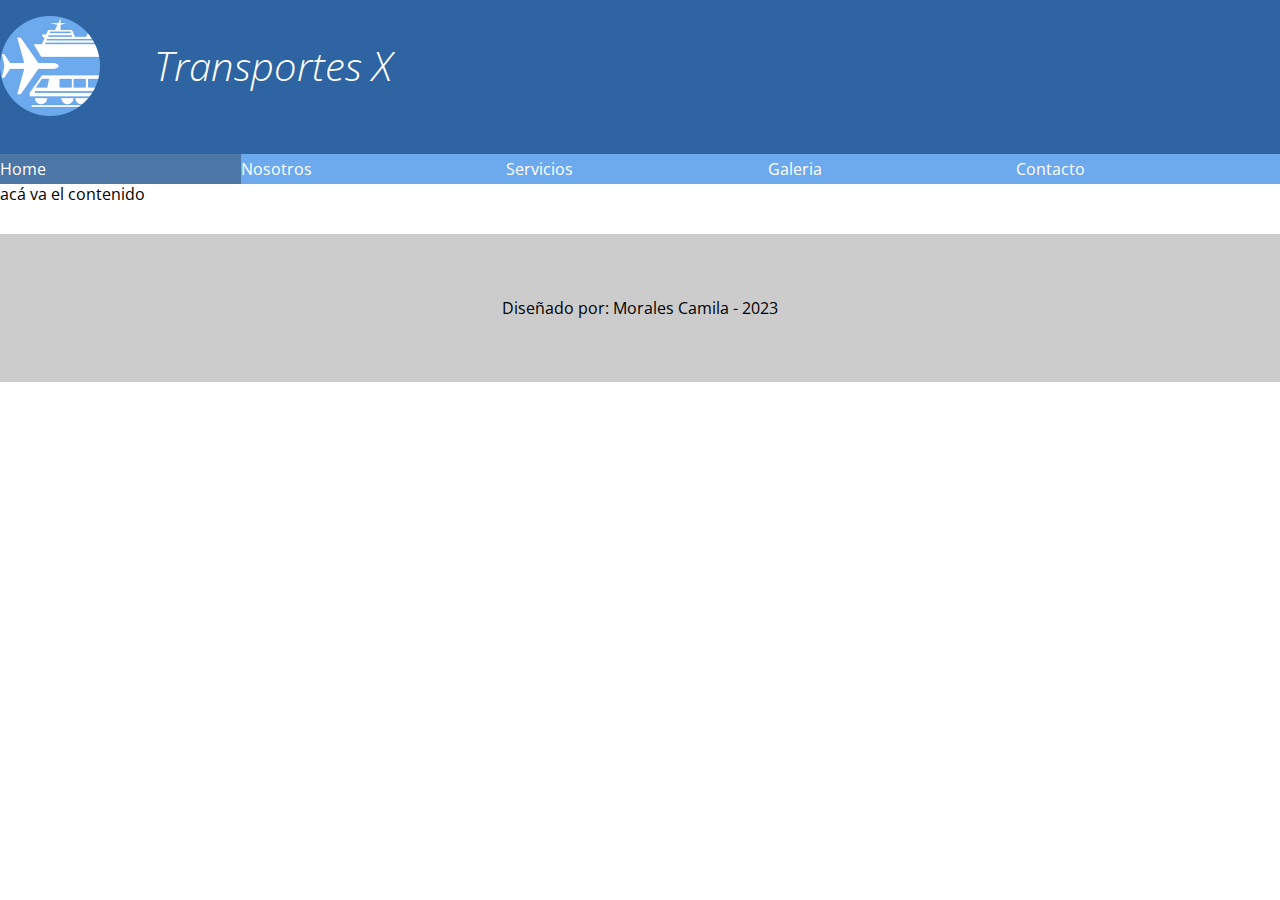
==== index.html @ eefeecac "Base de la práctica - Clase 24/04" ====
<!DOCTYPE html>
<html lang="en">
<head>
    <meta charset="UTF-8">
    <meta http-equiv="X-UA-Compatible" content="IE=edge">
    <meta name="viewport" content="width=device-width, initial-scale=1.0">
    <title>Transportes 2023</title>
    <link href="https://fonts.googleapis.com/css2?family=Open+Sans:wght@300;400;700&display=swap" rel="stylesheet">
    <link rel="stylesheet" href="css/normalize.css">
    <link rel="stylesheet" href="css/transportes.css">
</head>
<body>
    <header>
        <div class="logo">
            <img src="img/logo.png" alt="Transportes 2023" width="100">
            <h1>Transportes X</h1>

        </div>


    </header>
    <nav>
        <ul>
            <li><a class="activo" href="index.html">Home</a></li>
            <li><a href="nosotros.html">Nosotros</a></li>
            <li><a href="servicios.html">Servicios</a></li>
            <li><a href="galeria.html">Galeria</a></li>
            <li><a href="contacto.html">Contacto</a></li>
            <!--<li><a href="#nosotros">Nosotros</a></li>-->
        </ul>

    </nav>
    <main>
        acá va el contenido

    </main>
    <footer>
        <p>Diseñado por: Morales Camila - 2023</p>

    </footer>
    
</body>
</html>
---- css/transportes.css ----
/*
font-family: 'Open Sans', sans-serif;
*/

body{
    font-family: 'Open Sans', sans-serif;
    font-size: 16px;
    line-height: 20px; /*interlineado- separacion entre linea y linea*/
}

header{
    background-color: #2e64a1;
    padding: 16px 0;
}

header h1{
    color: white;
    font-size: 40px;
    font-style: italic;
    font-weight: 100;
    display: inline-block;
    position: relative;
    bottom: 35px;
    left: 50px;
    /*margin-left: 10px*/
}

nav{
    background-color: #6da9ed;
}

nav ul{
    list-style: none;
    margin: 0;
    padding: 0;
    display: flex;
}

nav ul li{
    flex-grow: 1;
}


nav ul li a{
    text-decoration: none;
    color: white;
    padding: 5px 0;
    display: block;
    justify-content: center;
}

nav ul li a:hover{
    background-color: rgba(0, 0, 0, 0.3);
}

nav ul li a.activo{
    background-color: #4c76a5;
}

footer{
    background-color: #ccc;
    padding: 48px;
    text-align: center;
    clear:both;
    margin-top: 30px;

}
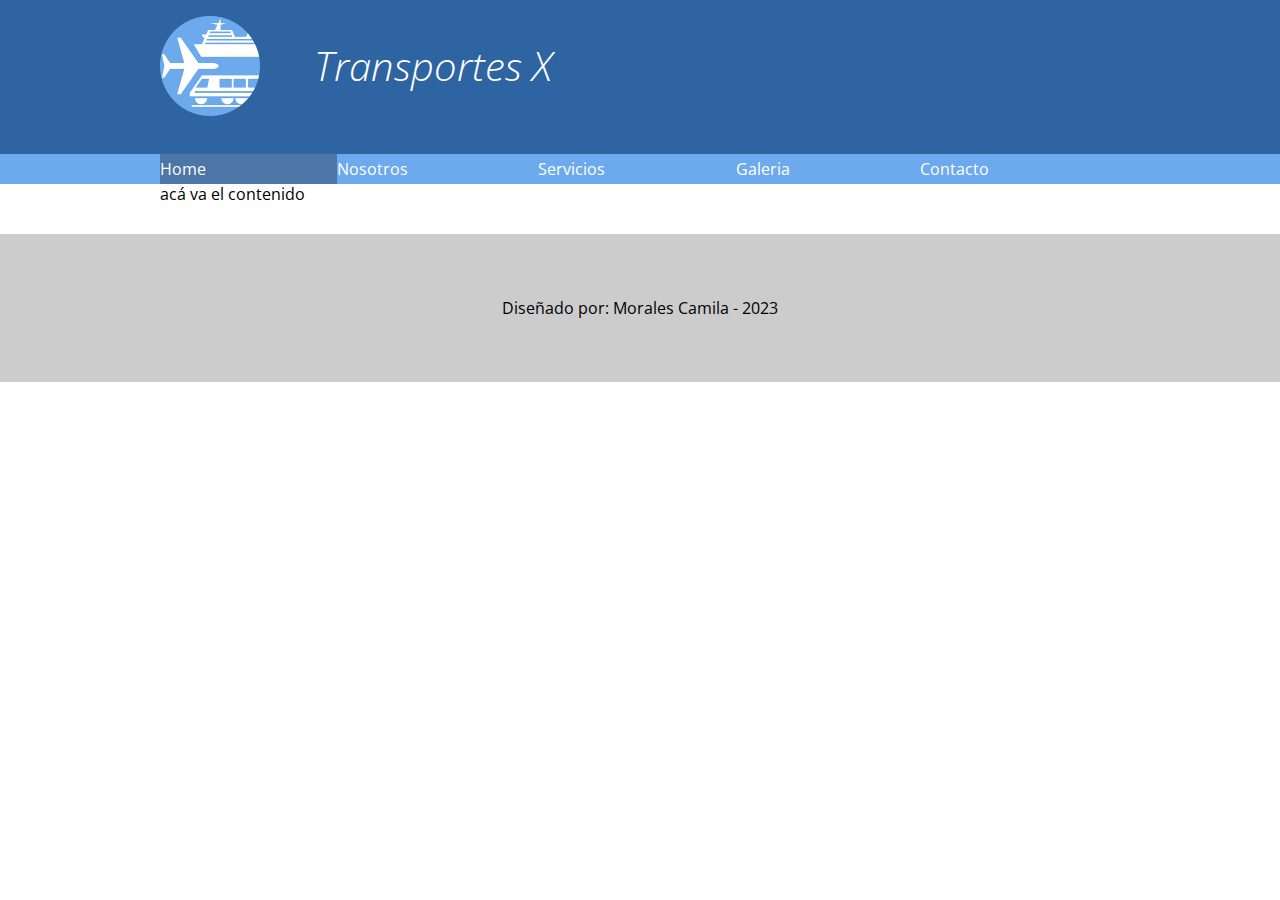
==== commit 0f45edc9: "Finalización de la base 26/04" ====
--- a/index.html
+++ b/index.html
@@ -11,16 +11,18 @@
 </head>
 <body>
     <header>
+    <div class="holder">
         <div class="logo">
             <img src="img/logo.png" alt="Transportes 2023" width="100">
             <h1>Transportes X</h1>
 
         </div>
+    </header>
 
 
     </header>
     <nav>
-        <ul>
+        <ul class="holder">
             <li><a class="activo" href="index.html">Home</a></li>
             <li><a href="nosotros.html">Nosotros</a></li>
             <li><a href="servicios.html">Servicios</a></li>
@@ -30,7 +32,7 @@
         </ul>
 
     </nav>
-    <main>
+    <main class="holder">
         acá va el contenido
 
     </main>
--- a/css/transportes.css
+++ b/css/transportes.css
@@ -63,5 +63,12 @@
     text-align: center;
     clear:both;
     margin-top: 30px;
+}
 
-}+
+.holder{
+    width: 960px;
+    margin: 0 auto;
+   
+
+}
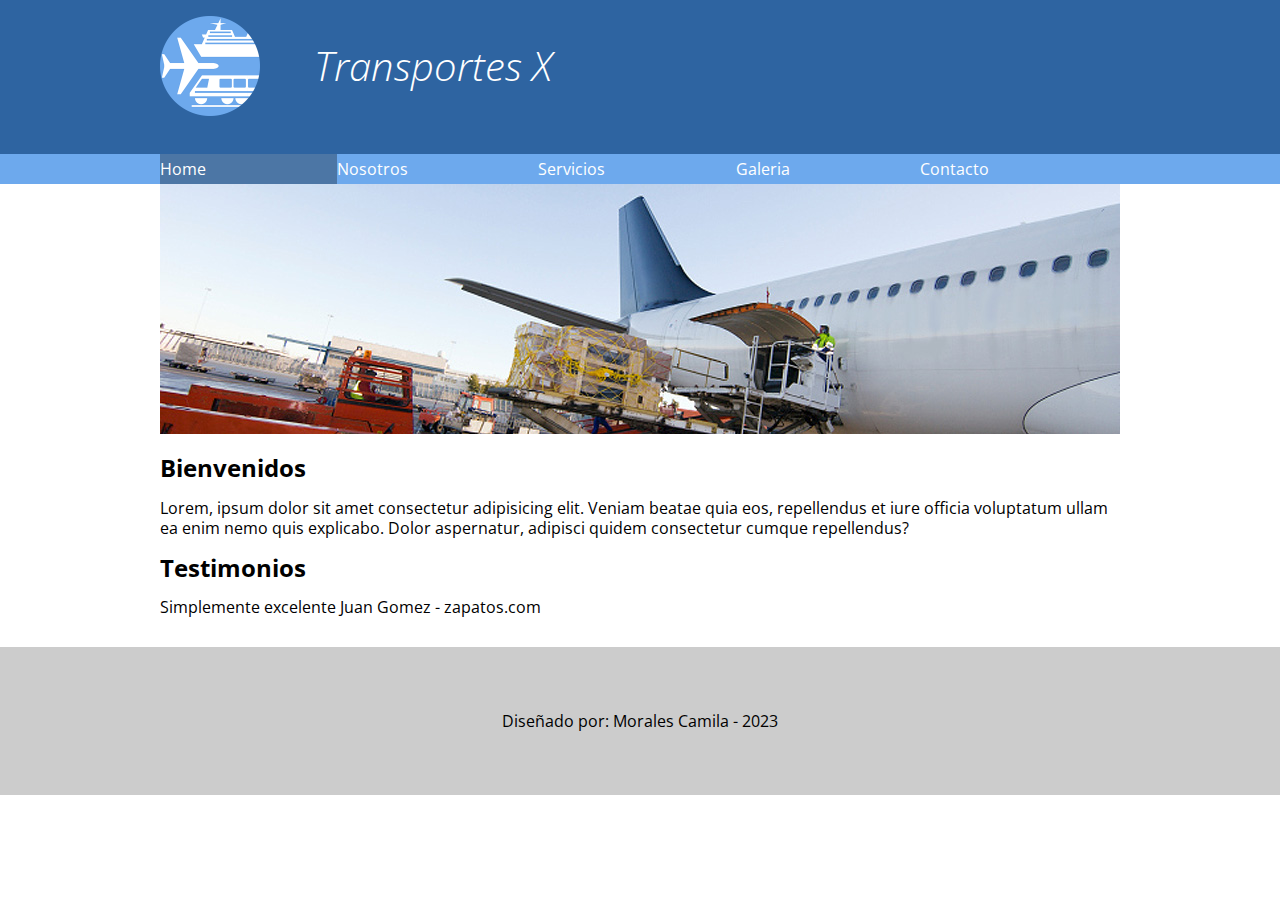
==== commit f9510c19: "Sección "nosotros"" ====
--- a/index.html
+++ b/index.html
@@ -1,5 +1,6 @@
 <!DOCTYPE html>
 <html lang="en">
+
 <head>
     <meta charset="UTF-8">
     <meta http-equiv="X-UA-Compatible" content="IE=edge">
@@ -9,14 +10,15 @@
     <link rel="stylesheet" href="css/normalize.css">
     <link rel="stylesheet" href="css/transportes.css">
 </head>
+
 <body>
     <header>
-    <div class="holder">
-        <div class="logo">
-            <img src="img/logo.png" alt="Transportes 2023" width="100">
-            <h1>Transportes X</h1>
+        <div class="holder">
+            <div class="logo">
+                <img src="img/logo.png" alt="Transportes 2023" width="100">
+                <h1>Transportes X</h1>
 
-        </div>
+            </div>
     </header>
 
 
@@ -33,13 +35,36 @@
 
     </nav>
     <main class="holder">
-        acá va el contenido
+        <div class="homeimg">
+            <img src="img/home/img01.jpg" alt="avion">
+        </div>
+
+        <div class="columnas">
+            <div class="bienvenidos">
+                <h2>Bienvenidos</h2>
+                <p>Lorem, ipsum dolor sit amet consectetur 
+                    adipisicing elit. Veniam beatae quia eos, repellendus et iure officia 
+                    voluptatum ullam ea enim nemo quis explicabo. Dolor aspernatur, adipisci quidem consectetur cumque repellendus?</p>
+
+            </div>
+
+            <div class="testimonios">
+                <h2>Testimonios</h2>
+                <div class="testimonio">
+                    <span class="cita">Simplemente excelente</span>
+                    <span class="autor">Juan Gomez - zapatos.com</span>
+                </div>
+
+            </div>
+
+        </div>
 
     </main>
     <footer>
         <p>Diseñado por: Morales Camila - 2023</p>
 
     </footer>
-    
+
 </body>
+
 </html>--- a/css/transportes.css
+++ b/css/transportes.css
@@ -2,18 +2,19 @@
 font-family: 'Open Sans', sans-serif;
 */
 
-body{
+body {
     font-family: 'Open Sans', sans-serif;
     font-size: 16px;
-    line-height: 20px; /*interlineado- separacion entre linea y linea*/
+    line-height: 20px;
+    /*interlineado- separacion entre linea y linea*/
 }
 
-header{
+header {
     background-color: #2e64a1;
     padding: 16px 0;
 }
 
-header h1{
+header h1 {
     color: white;
     font-size: 40px;
     font-style: italic;
@@ -25,23 +26,23 @@
     /*margin-left: 10px*/
 }
 
-nav{
+nav {
     background-color: #6da9ed;
 }
 
-nav ul{
+nav ul {
     list-style: none;
     margin: 0;
     padding: 0;
     display: flex;
 }
 
-nav ul li{
+nav ul li {
     flex-grow: 1;
 }
 
 
-nav ul li a{
+nav ul li a {
     text-decoration: none;
     color: white;
     padding: 5px 0;
@@ -49,26 +50,82 @@
     justify-content: center;
 }
 
-nav ul li a:hover{
+nav ul li a:hover {
     background-color: rgba(0, 0, 0, 0.3);
 }
 
-nav ul li a.activo{
+nav ul li a.activo {
     background-color: #4c76a5;
 }
 
-footer{
+footer {
     background-color: #ccc;
     padding: 48px;
     text-align: center;
-    clear:both;
+    clear: both;
     margin-top: 30px;
 }
 
 
-.holder{
+.holder {
     width: 960px;
     margin: 0 auto;
-   
+
 
 }
+
+
+
+/*estilos para la sección nosotros*/
+
+.historia p {
+    font-size: 12px;
+
+}
+
+.personas{
+    display: flex;
+    justify-content: space-between;
+}
+
+.persona{
+    width: 18%;
+    /*background-color: yellow;*/
+    border: 1px solid #ddd;
+    border-radius: 10px;
+    text-align: center;
+    padding: 15px 10px;
+    box-sizing: border-box;
+}
+
+.persona img{
+    border-radius: 50%;
+    width: 50%;
+    box-shadow: 0 0 5px rgba(0, 0, 0, 0.5);
+    margin-bottom: 16px;
+}
+
+.persona h5,
+.persona h6 {
+    margin: 0;
+    color: #2e64a1;
+    font-weight: normal;
+}
+
+.persona h5{
+    font-size: 16px;
+}
+
+.persona h6{
+    font-size: italic;
+    font-size: 13px;
+}
+
+
+.persona p{
+    font-size: 12px;
+    color: #6b6969;
+    text-align: left;
+}
+
+/*fin de nosotros*/